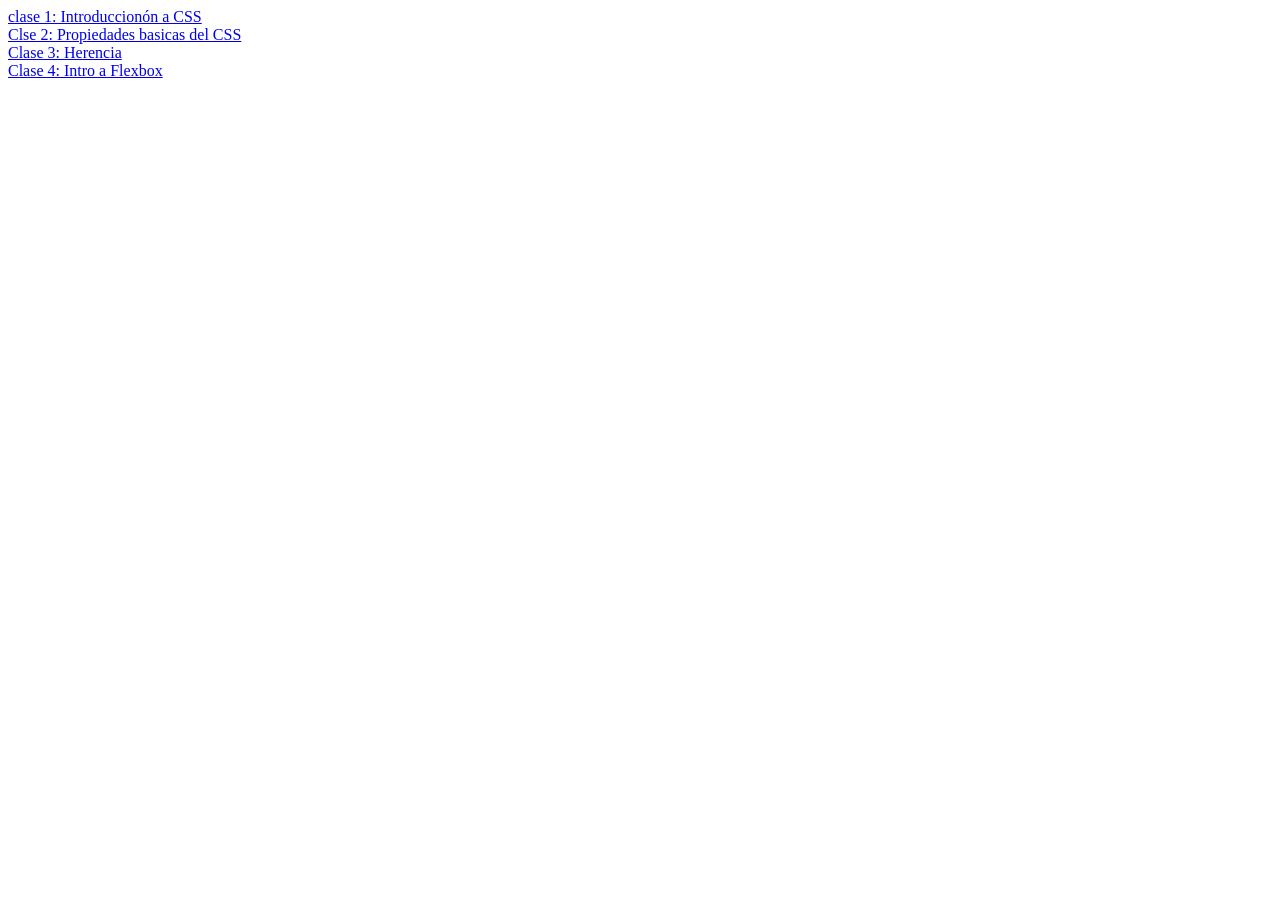
==== index.html @ 3453168b "Clase 3; creacion de un nuevo archivo css, herencia, posicionamiento, z-index, etc." ====
<!DOCTYPE html>
<html lang="en">
<head>
    <meta charset="UTF-8">
    <meta name="viewport" content="width=device-width, initial-scale=1.0">
    <title>Document</title>
</head>
<body>
    <a href="/01/css/index.html">clase 1: Introduccionón a CSS</a> <br>
    <a href="/02-propiedades-basicas-css/index.html">Clse 2: Propiedades basicas del CSS</a> <br>
    <a href="/03-herencia/index.html">Clase 3: Herencia</a> <br>
    <a href="/04-into-flexbox/index.html">Clase 4: Intro a Flexbox</a> <br>
</body>
</html>
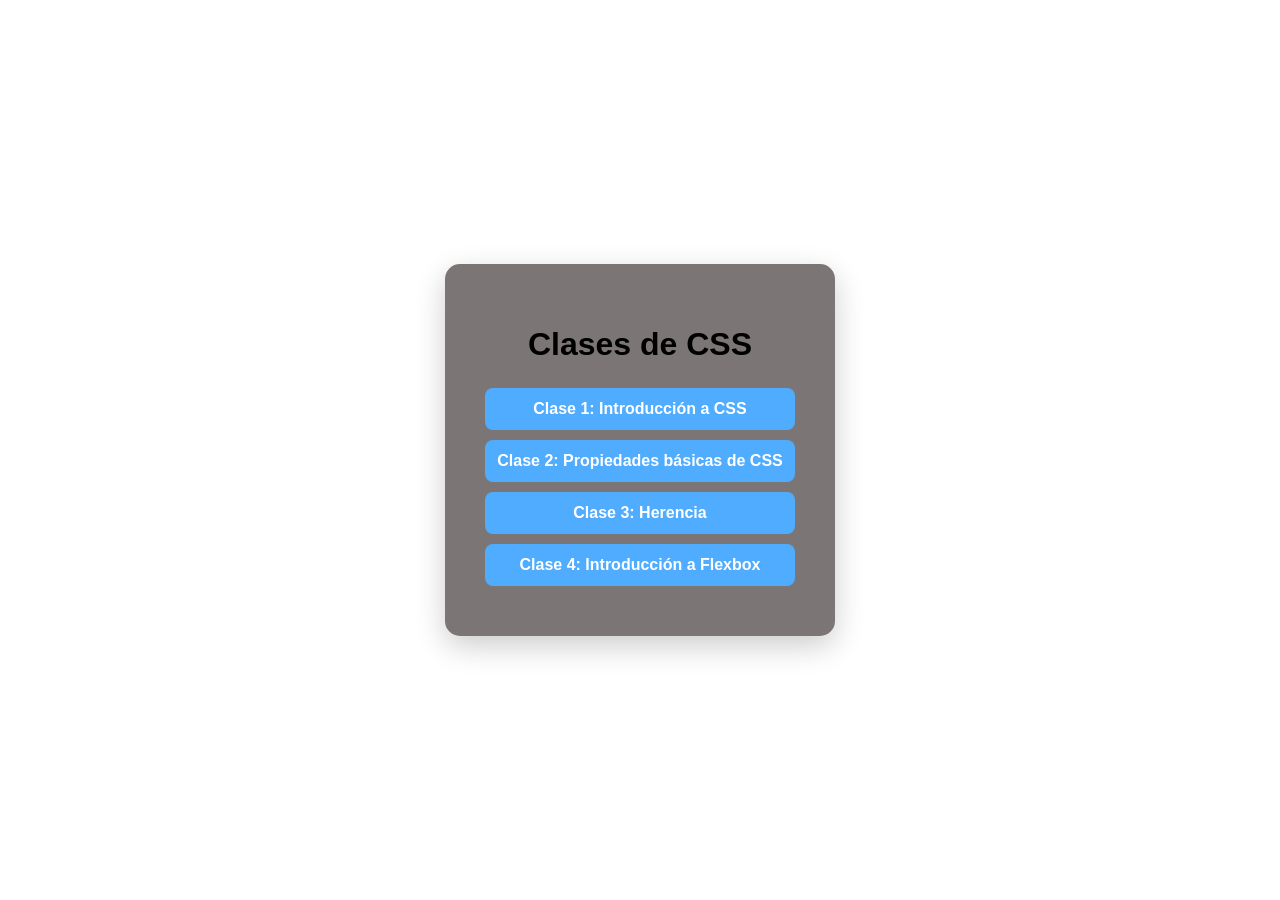
==== commit 1acd6926: "modificacion del index principal y agg de style" ====
--- a/index.html
+++ b/index.html
@@ -1,14 +1,77 @@
 <!DOCTYPE html>
-<html lang="en">
+<html lang="es">
 <head>
-    <meta charset="UTF-8">
-    <meta name="viewport" content="width=device-width, initial-scale=1.0">
-    <title>Document</title>
+<meta charset="UTF-8">
+<meta name="viewport" content="width=device-width, initial-scale=1.0">
+<title>Clases de CSS</title>
+
 </head>
+
 <body>
-    <a href="/01/css/index.html">clase 1: Introduccionón a CSS</a> <br>
-    <a href="/02-propiedades-basicas-css/index.html">Clse 2: Propiedades basicas del CSS</a> <br>
-    <a href="/03-herencia/index.html">Clase 3: Herencia</a> <br>
-    <a href="/04-into-flexbox/index.html">Clase 4: Intro a Flexbox</a> <br>
+
+<div class="contenedor">
+
+<h1>Clases de CSS</h1>
+
+<a href="./01/01-introduccion-css/index.html">Clase 1: Introducción a CSS</a>
+
+<a href="./02-propiedades-basicas-css/index.html">
+Clase 2: Propiedades básicas de CSS
+</a>
+
+<a href="./03-herencia-css/index.html">
+Clase 3: Herencia
+</a>
+
+<a href="./04-into-flexbox/index.html">
+Clase 4: Introducción a Flexbox
+</a>
+
+</div>
+
 </body>
-</html>+</html>
+
+<!--estilos-->
+<style>
+
+body{
+    font-family: Arial, Helvetica, sans-serif;
+    background: linear-gradient(135deg,#4facfe);
+    margin:0;
+    height:100vh;
+    display:flex;
+    justify-content:center;
+    align-items:center;
+}
+
+.contenedor{
+    background:rgb(124, 117, 117);
+    padding:40px;
+    border-radius:15px;
+    box-shadow:0 10px 30px rgba(0,0,0,0.2);
+    text-align:center;
+}
+
+h1{
+    margin-bottom:25px;
+}
+
+a{
+    display:block;
+    text-decoration:none;
+    background:#4facfe;
+    color:white;
+    padding:12px;
+    margin:10px 0;
+    border-radius:8px;
+    font-weight:bold;
+    transition:0.3s;
+}
+
+a:hover{
+    background:#04c585;
+    transform:scale(1.05);
+}
+
+</style>
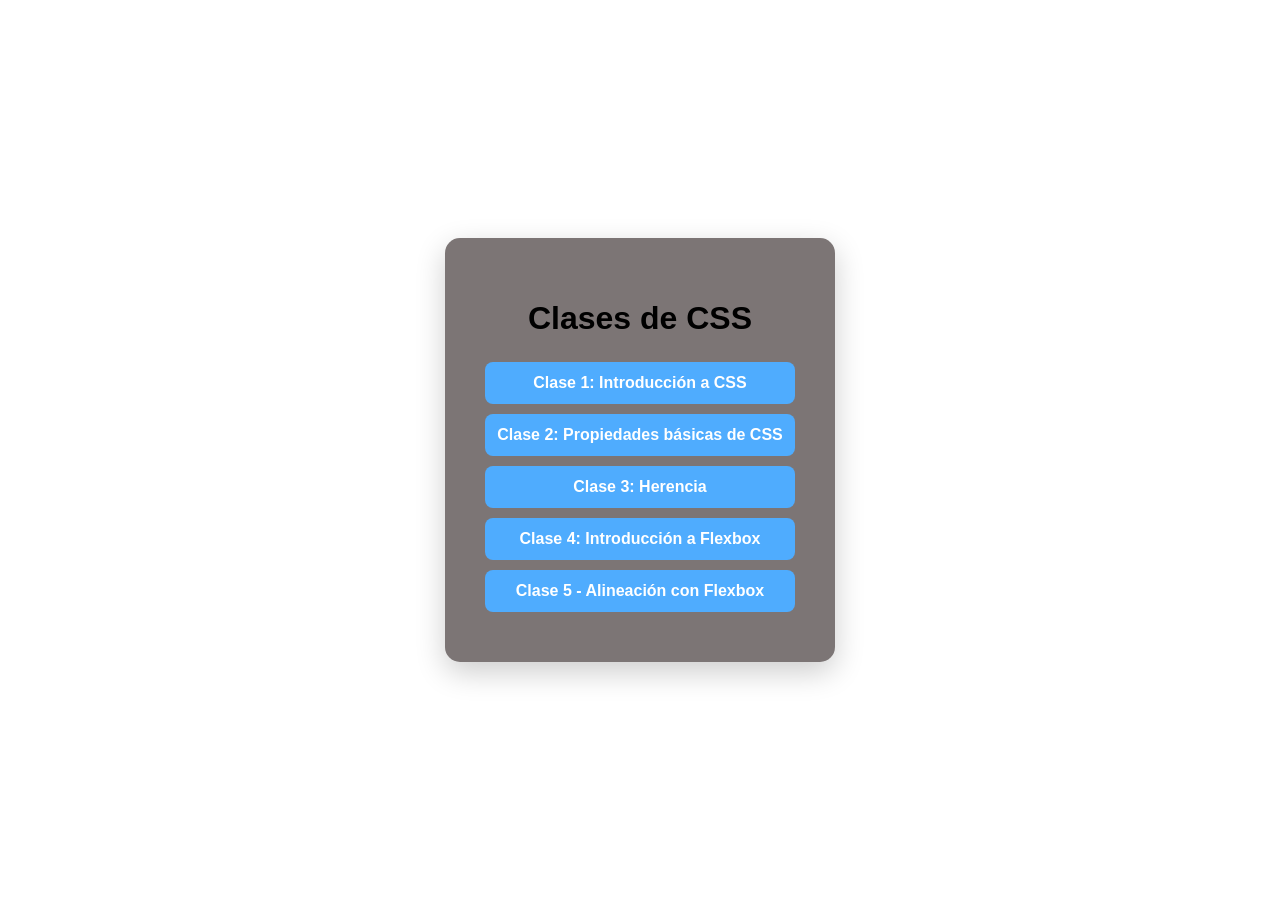
==== commit 2fff72e5: "practica starbucks con flexbox" ====
--- a/index.html
+++ b/index.html
@@ -25,6 +25,11 @@
 
 <a href="./04-into-flexbox/index.html">
 Clase 4: Introducción a Flexbox
+</a>
+
+
+<a href="./05-alineacion-flexbox/index.html">
+    Clase 5 - Alineación con Flexbox
 </a>
 
 </div>
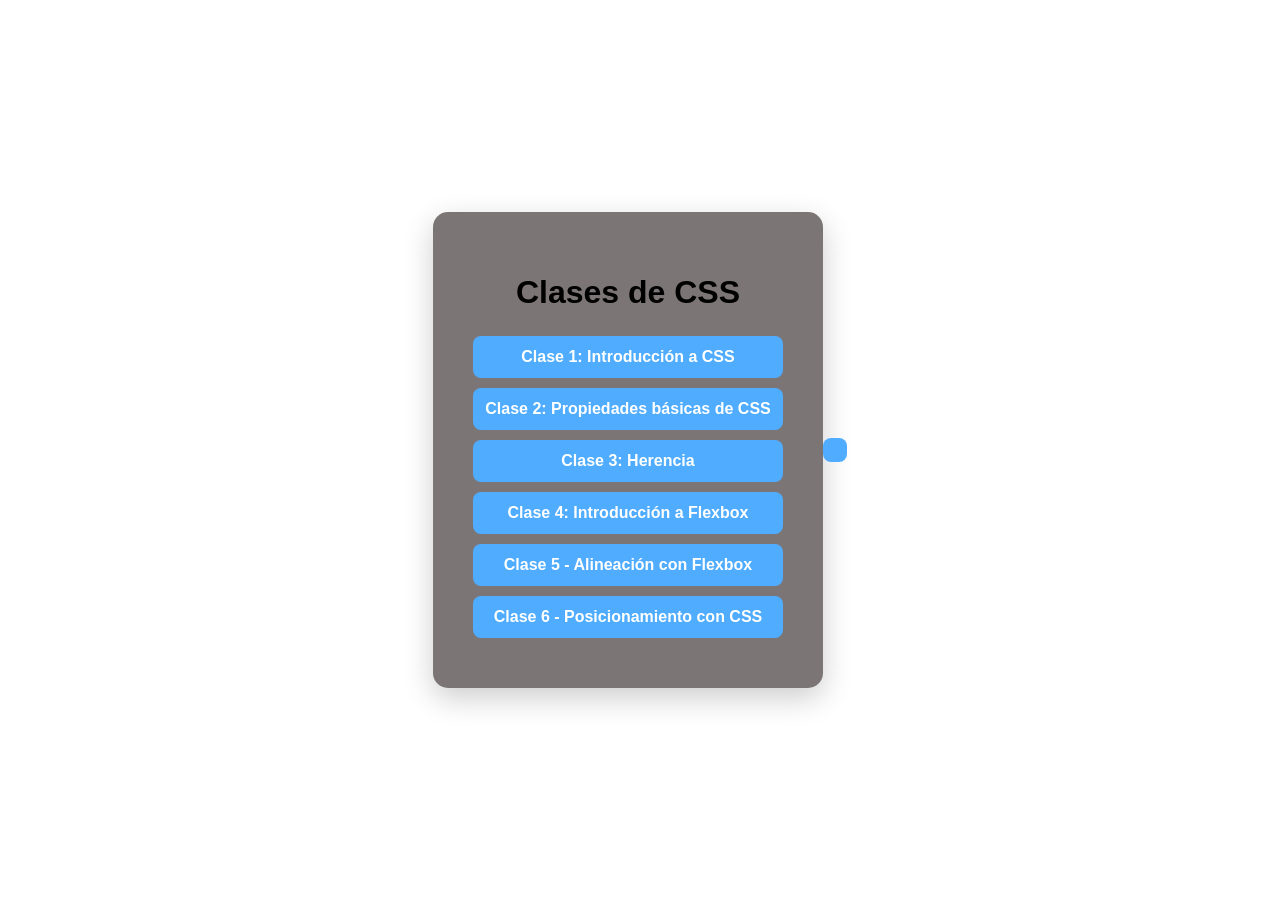
==== commit 32e76886: "modificacion del INDEX principal" ====
--- a/index.html
+++ b/index.html
@@ -1,82 +1,84 @@
 <!DOCTYPE html>
 <html lang="es">
+
 <head>
-<meta charset="UTF-8">
-<meta name="viewport" content="width=device-width, initial-scale=1.0">
-<title>Clases de CSS</title>
+    <meta charset="UTF-8">
+    <meta name="viewport" content="width=device-width, initial-scale=1.0">
+    <title>Clases de CSS</title>
 
 </head>
 
 <body>
 
-<div class="contenedor">
+    <div class="contenedor">
 
-<h1>Clases de CSS</h1>
+        <h1>Clases de CSS</h1>
 
-<a href="./01/01-introduccion-css/index.html">Clase 1: Introducción a CSS</a>
+        <a href="./01/01-introduccion-css/index.html">Clase 1: Introducción a CSS</a>
 
-<a href="./02-propiedades-basicas-css/index.html">
-Clase 2: Propiedades básicas de CSS
-</a>
+        <a href="./02-propiedades-basicas-css/index.html">
+            Clase 2: Propiedades básicas de CSS
+        </a>
 
-<a href="./03-herencia-css/index.html">
-Clase 3: Herencia
-</a>
+        <a href="./03-herencia-css/index.html">
+            Clase 3: Herencia
+        </a>
 
-<a href="./04-into-flexbox/index.html">
-Clase 4: Introducción a Flexbox
-</a>
+        <a href="./04-into-flexbox/index.html">
+            Clase 4: Introducción a Flexbox
+        </a>
 
 
-<a href="./05-alineacion-flexbox/index.html">
-    Clase 5 - Alineación con Flexbox
-</a>
-
-</div>
+        <a href="./05-alineacion-flexbox/index.html">
+            Clase 5 - Alineación con Flexbox
+        </a>
+        
+        <a href="./06-position-css/index.html">
+            Clase 6 - Posicionamiento con CSS
+    </div>
 
 </body>
+
 </html>
 
 <!--estilos-->
 <style>
+    body {
+        font-family: Arial, Helvetica, sans-serif;
+        background: linear-gradient(135deg, #4facfe);
+        margin: 0;
+        height: 100vh;
+        display: flex;
+        justify-content: center;
+        align-items: center;
+    }
 
-body{
-    font-family: Arial, Helvetica, sans-serif;
-    background: linear-gradient(135deg,#4facfe);
-    margin:0;
-    height:100vh;
-    display:flex;
-    justify-content:center;
-    align-items:center;
-}
+    .contenedor {
+        background: rgb(124, 117, 117);
+        padding: 40px;
+        border-radius: 15px;
+        box-shadow: 0 10px 30px rgba(0, 0, 0, 0.2);
+        text-align: center;
+    }
 
-.contenedor{
-    background:rgb(124, 117, 117);
-    padding:40px;
-    border-radius:15px;
-    box-shadow:0 10px 30px rgba(0,0,0,0.2);
-    text-align:center;
-}
+    h1 {
+        margin-bottom: 25px;
+    }
 
-h1{
-    margin-bottom:25px;
-}
+    a {
+        display: block;
+        text-decoration: none;
+        background: #4facfe;
+        color: white;
+        padding: 12px;
+        margin: 10px 0;
+        border-radius: 8px;
+        font-weight: bold;
+        transition: 0.3s;
+    }
 
-a{
-    display:block;
-    text-decoration:none;
-    background:#4facfe;
-    color:white;
-    padding:12px;
-    margin:10px 0;
-    border-radius:8px;
-    font-weight:bold;
-    transition:0.3s;
-}
-
-a:hover{
-    background:#04c585;
-    transform:scale(1.05);
-}
-
+    a:hover {
+        background: #04c585;
+        transform: scale(1.05);
+    }
 </style>
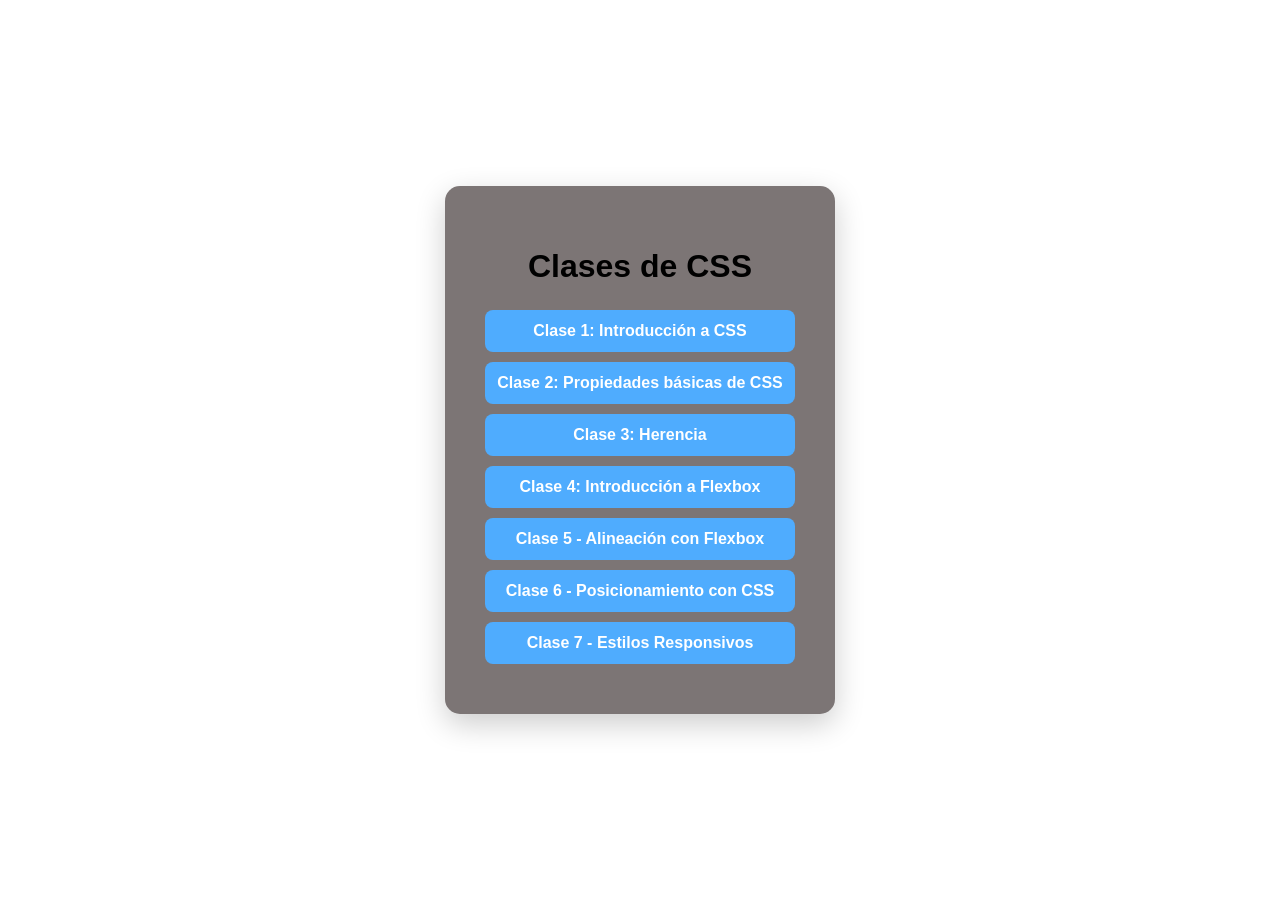
==== commit 64bbac08: "agg de link al index principal" ====
--- a/index.html
+++ b/index.html
@@ -34,7 +34,11 @@
         </a>
         
         <a href="./06-position-css/index.html">
-            Clase 6 - Posicionamiento con CSS
+            Clase 6 - Posicionamiento con CSS 
+        </a>
+        <a href="./07-estilos-responsivos/index.html">
+            Clase 7 - Estilos Responsivos  
+        </a>
     </div>
 
 </body>
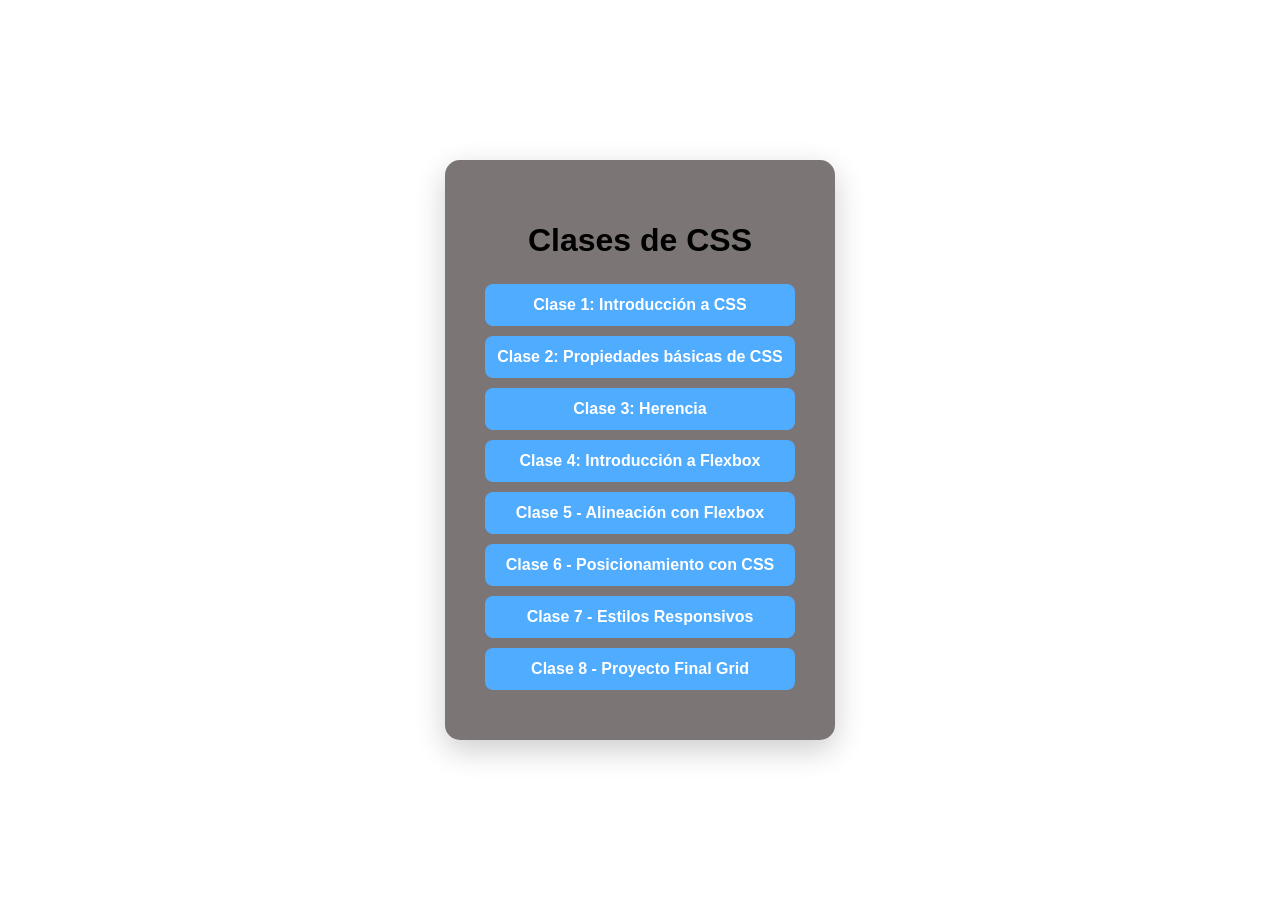
==== commit 3f7109b7: "practica 8, gird" ====
--- a/index.html
+++ b/index.html
@@ -38,6 +38,9 @@
         </a>
         <a href="./07-estilos-responsivos/index.html">
             Clase 7 - Estilos Responsivos  
+        </a>
+        <a href="./08-proyetofinal-gird/index.html">
+            Clase 8 - Proyecto Final Grid
         </a>
     </div>
 
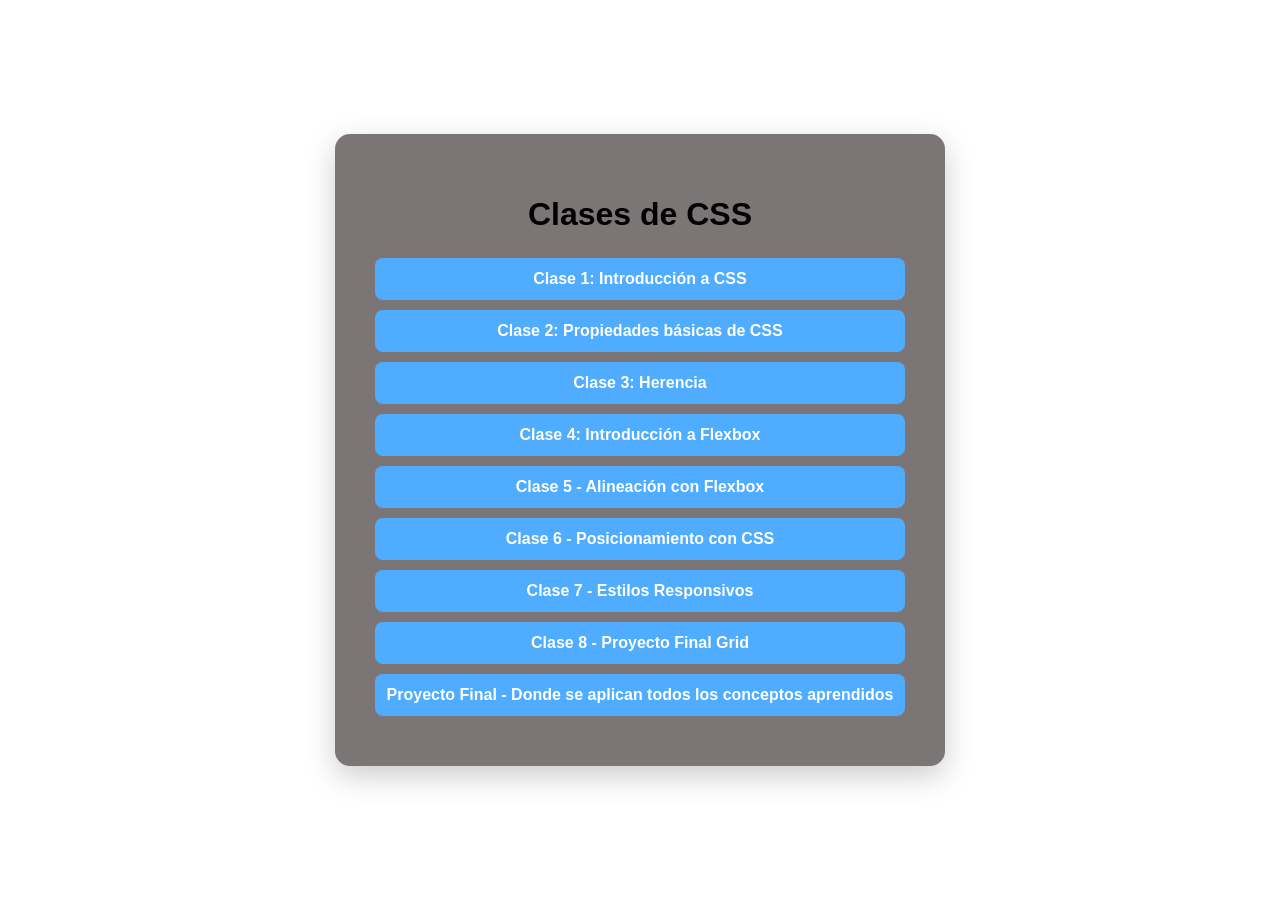
==== commit 9708a3ed: "agregacion de nueva url" ====
--- a/index.html
+++ b/index.html
@@ -41,6 +41,10 @@
         </a>
         <a href="./08-proyetofinal-gird/index.html">
             Clase 8 - Proyecto Final Grid
+        </a>
+
+        <a href="./Proyecto Final/">
+            Proyecto Final - Donde se aplican todos los conceptos aprendidos
         </a>
     </div>
 
